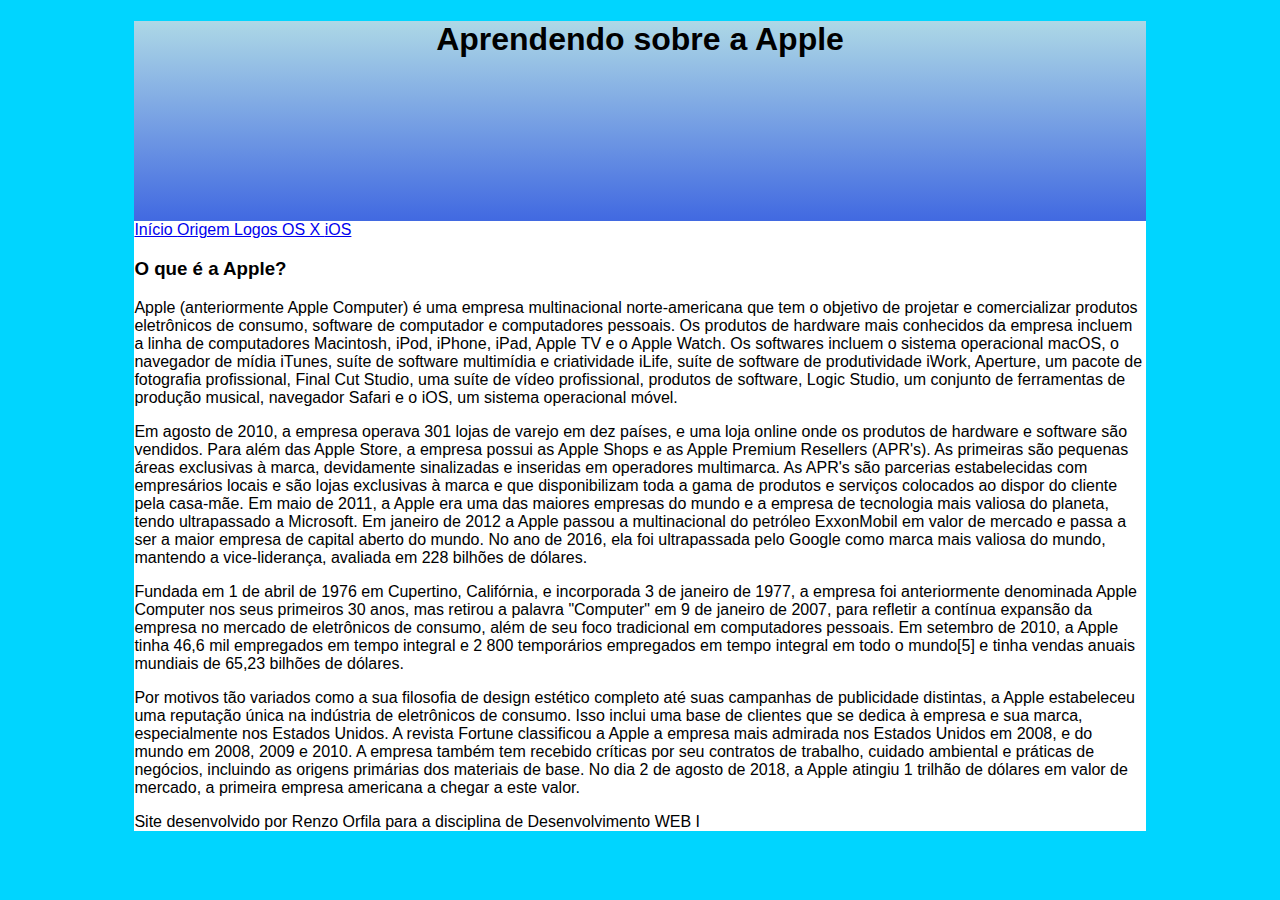
==== index.html @ 6bbe324b "Adicionando o Git ao projeto" ====
<!DOCTYPE html>
<html lang="pt-br">
<head>
    <meta charset="UTF-8">
    <meta name="viewport" content="width=device-width, initial-scale=1.0">
    <meta name="desceiption" content="Página usando linkagem">
    <meta name="keywords" content="apple, html, macOS">
    <title>Aprendendo sobre a Apple</title>
    <link rel="stylesheet" href="css/estilos.css">
    <link rel="shortcut icon" href= "img/logotipo-da-apple.png" type="image/png">
</head>
<body>
    <div id= "container">
        <div id="header">
            <h1>Aprendendo sobre a Apple</h1>
        </div>
        <div id="nav">
            <a href="index.html" title="Acesse a página inicial">
                Início
            </a>
            <a href="historia.html" title="Aprenda sobre a origem">
                Origem
            </a>
            <a href="logos.html" title="Saiba sobre as logos">
                Logos
            </a>
            <a href="macos.html" title="Sobre macOS">
                OS X
            </a>
            <a href="iphone.html" title="Sobre iOS">
                iOS
            </a>
        </div>
        <div id="content">
            <h3>O que é a Apple?</h3>
            <p>Apple (anteriormente Apple Computer) é uma empresa multinacional norte-americana que tem o objetivo de projetar e comercializar produtos eletrônicos de consumo, software de computador e computadores pessoais. Os produtos de hardware mais conhecidos da empresa incluem a linha de computadores Macintosh, iPod, iPhone, iPad, Apple TV e o Apple Watch. Os softwares incluem o sistema operacional macOS, o navegador de mídia iTunes, suíte de software multimídia e criatividade iLife, suíte de software de produtividade iWork, Aperture, um pacote de fotografia profissional, Final Cut Studio, uma suíte de vídeo profissional, produtos de software, Logic Studio, um conjunto de ferramentas de produção musical, navegador Safari e o iOS, um sistema operacional móvel.
            </p>
            <p>
                Em agosto de 2010, a empresa operava 301 lojas de varejo em dez países, e uma loja online onde os produtos de hardware e software são vendidos. Para além das Apple Store, a empresa possui as Apple Shops e as Apple Premium Resellers (APR's). As primeiras são pequenas áreas exclusivas à marca, devidamente sinalizadas e inseridas em operadores multimarca. As APR's são parcerias estabelecidas com empresários locais e são lojas exclusivas à marca e que disponibilizam toda a gama de produtos e serviços colocados ao dispor do cliente pela casa-mãe. Em maio de 2011, a Apple era uma das maiores empresas do mundo e a empresa de tecnologia mais valiosa do planeta, tendo ultrapassado a Microsoft. Em janeiro de 2012 a Apple passou a multinacional do petróleo ExxonMobil em valor de mercado e passa a ser a maior empresa de capital aberto do mundo. No ano de 2016, ela foi ultrapassada pelo Google como marca mais valiosa do mundo, mantendo a vice-liderança, avaliada em 228 bilhões de dólares. 
            </p>
            <p>
                Fundada em 1 de abril de 1976 em Cupertino, Califórnia, e incorporada 3 de janeiro de 1977, a empresa foi anteriormente denominada Apple Computer nos seus primeiros 30 anos, mas retirou a palavra "Computer" em 9 de janeiro de 2007, para refletir a contínua expansão da empresa no mercado de eletrônicos de consumo, além de seu foco tradicional em computadores pessoais. Em setembro de 2010, a Apple tinha 46,6 mil empregados em tempo integral e 2 800 temporários empregados em tempo integral em todo o mundo[5] e tinha vendas anuais mundiais de 65,23 bilhões de dólares.
            </p>
            <p>
                Por motivos tão variados como a sua filosofia de design estético completo até suas campanhas de publicidade distintas, a Apple estabeleceu uma reputação única na indústria de eletrônicos de consumo. Isso inclui uma base de clientes que se dedica à empresa e sua marca, especialmente nos Estados Unidos. A revista Fortune classificou a Apple a empresa mais admirada nos Estados Unidos em 2008, e do mundo em 2008, 2009 e 2010. A empresa também tem recebido críticas por seu contratos de trabalho, cuidado ambiental e práticas de negócios, incluindo as origens primárias dos materiais de base. No dia 2 de agosto de 2018, a Apple atingiu 1 trilhão de dólares em valor de mercado, a primeira empresa americana a chegar a este valor.
            </p>    
        </div>
        <div id="footer">
            Site desenvolvido por Renzo Orfila para a disciplina de Desenvolvimento WEB I
        </div>
    </div>
    
</body>
</html>
---- css/estilos.css ----
/*
#4169e1
#1E90FF
#00BFFF
#87CEFA
#ADD8E6
*/

:root{
    --cor0: #4169e1;
    --cor1: #1E90FF;
    --cor2: #00BFFF;
    --cor3: #87CEFA;
    --cor4: #ADD8E6;
}

#container {
    width: 80%;
    margin: auto;
    background-color: #ffffff;
}
body {
    background-color: rgb(0, 213, 255);
    font-family: 'Franklin Gothic Medium', 'Arial Narrow', Arial, sans-serif;
}
#header {
    height: 200px;
    text-align: center;
    width: 100%;
    background-color: rgb(206, 236, 255);
    background-image: linear-gradient(to bottom, var(--cor4), var(--cor0));
}
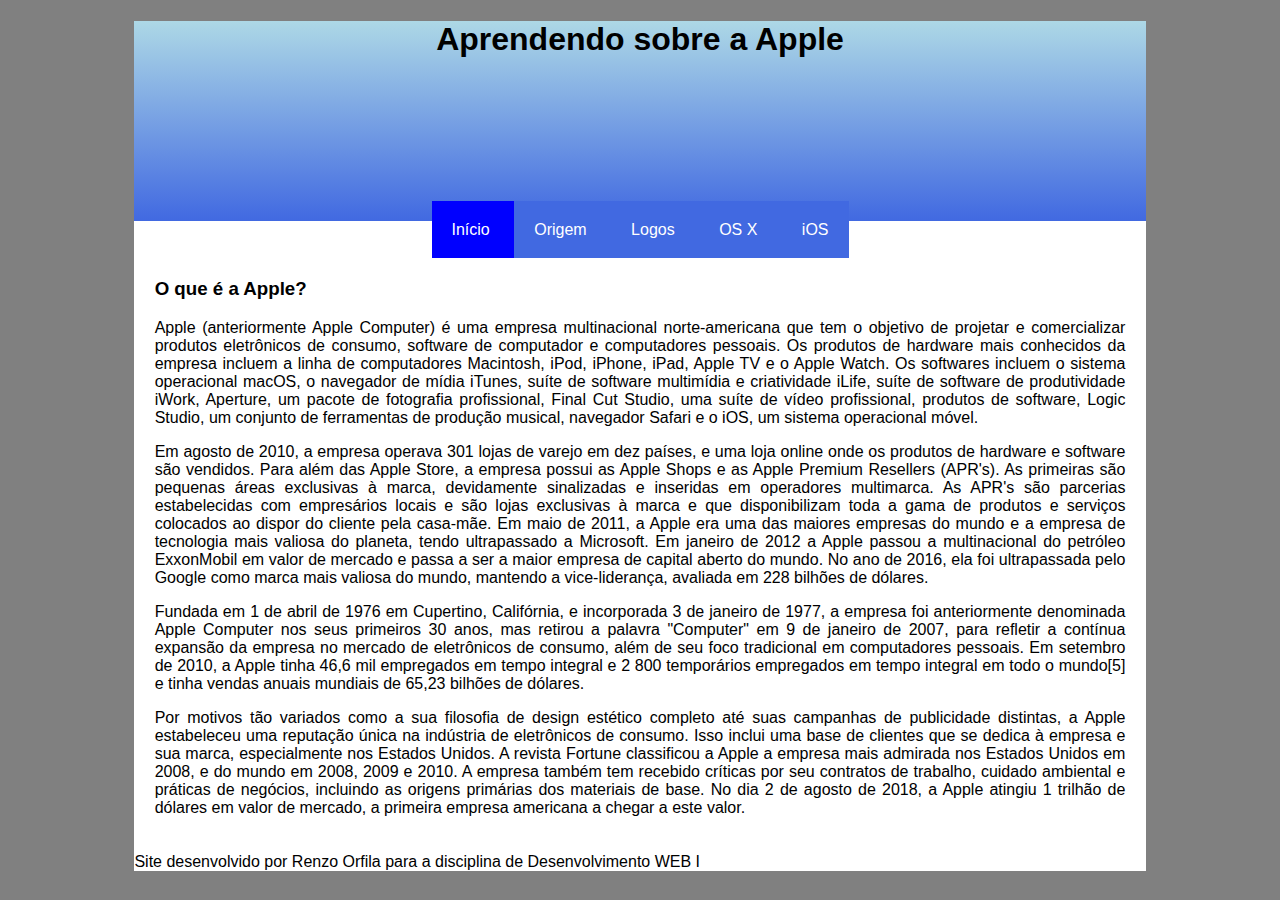
==== commit f2cdf133: "atualizando" ====
--- a/index.html
+++ b/index.html
@@ -15,7 +15,7 @@
             <h1>Aprendendo sobre a Apple</h1>
         </div>
         <div id="nav">
-            <a href="index.html" title="Acesse a página inicial">
+            <a class="active" href="index.html" title="Acesse a página inicial">
                 Início
             </a>
             <a href="historia.html" title="Aprenda sobre a origem">
--- a/css/estilos.css
+++ b/css/estilos.css
@@ -18,10 +18,12 @@
     width: 80%;
     margin: auto;
     background-color: #ffffff;
+
 }
 body {
-    background-color: rgb(0, 213, 255);
-    font-family: 'Franklin Gothic Medium', 'Arial Narrow', Arial, sans-serif;
+    background-color: gray;
+    font-family: "Montserrat", sans-serif;
+    text-align: justify;
 }
 #header {
     height: 200px;
@@ -29,4 +31,35 @@
     width: 100%;
     background-color: rgb(206, 236, 255);
     background-image: linear-gradient(to bottom, var(--cor4), var(--cor0));
+    font-family: "Open Sans", sans-serif;
+}
+#nav a{
+    color: rgb(255, 255, 255);
+    text-decoration: none;
+    padding: 20px;
+    background-color: #4169e1;
+}
+
+#nav a:hover{
+    background-color: #87CEFA;
+
+}
+#nav {
+    text-align: center;
+    font-family: "Protest Guerrilla", sans-serif;
+}
+
+#content{
+    padding: 2%;
+}
+#nav .active {
+    background-color:blue ;
+}
+.logo {
+    float: left;
+    margin: 20px;
+
+}
+#logogeral {
+    background-color: white;
 }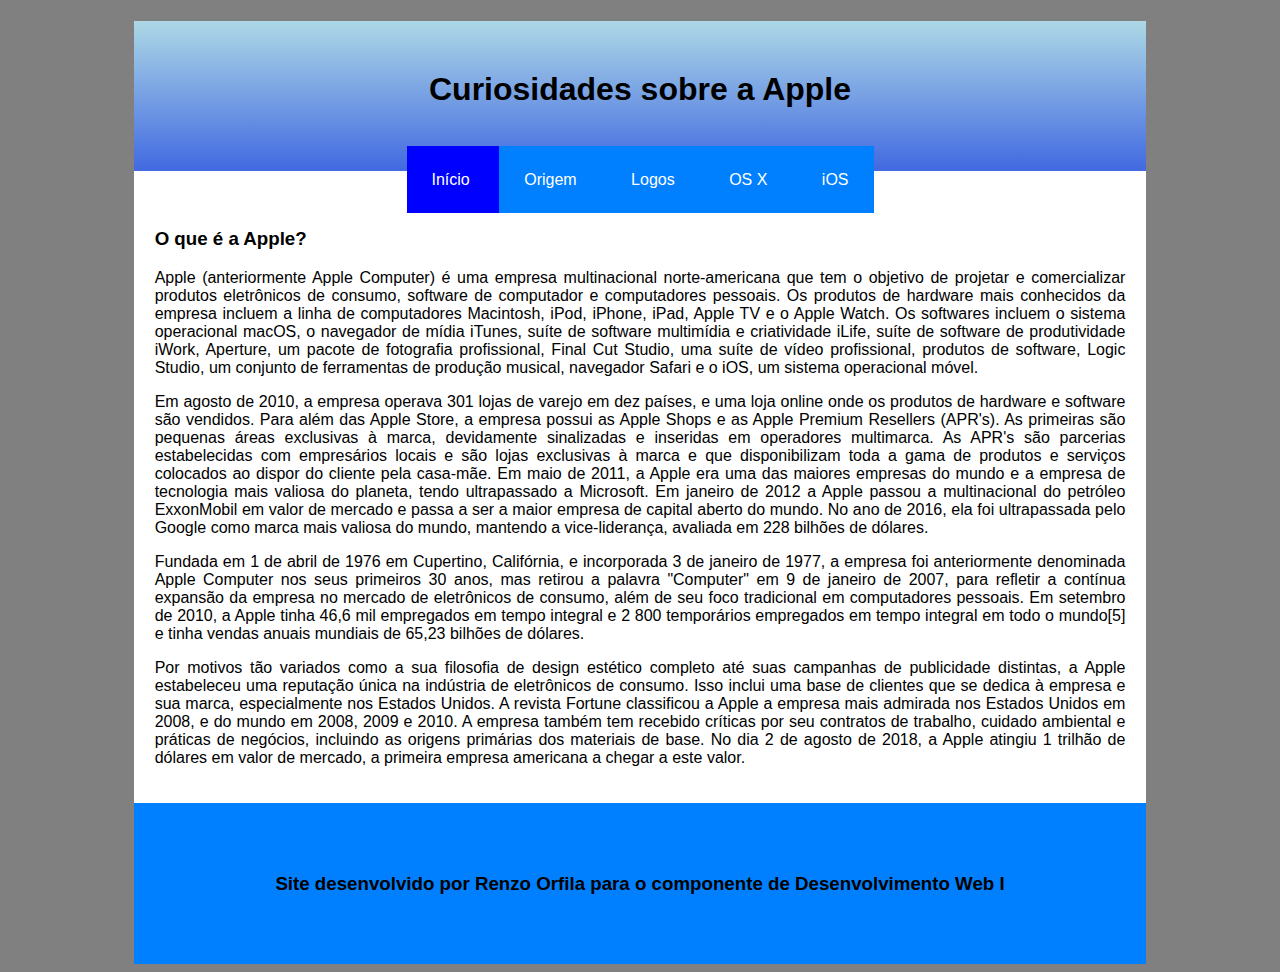
==== commit 7752058d: "Mais uma atualização para o projeto" ====
--- a/index.html
+++ b/index.html
@@ -12,7 +12,7 @@
 <body>
     <div id= "container">
         <div id="header">
-            <h1>Aprendendo sobre a Apple</h1>
+            <h1>Curiosidades sobre a Apple</h1>
         </div>
         <div id="nav">
             <a class="active" href="index.html" title="Acesse a página inicial">
@@ -46,7 +46,7 @@
             </p>    
         </div>
         <div id="footer">
-            Site desenvolvido por Renzo Orfila para a disciplina de Desenvolvimento WEB I
+           <h3>Site desenvolvido por Renzo Orfila para o componente de Desenvolvimento Web I</h3>
         </div>
     </div>
     
--- a/css/estilos.css
+++ b/css/estilos.css
@@ -25,19 +25,25 @@
     font-family: "Montserrat", sans-serif;
     text-align: justify;
 }
-#header {
-    height: 200px;
+#header{
+    height: 150px;
     text-align: center;
     width: 100%;
     background-color: rgb(206, 236, 255);
     background-image: linear-gradient(to bottom, var(--cor4), var(--cor0));
-    font-family: "Open Sans", sans-serif;
+    font-family: "Montserrat", sans-serif;
 }
+
+#header h1{
+    padding: 50px;
+    font-family: "Montserrat", sans-serif;
+}
+
 #nav a{
     color: rgb(255, 255, 255);
     text-decoration: none;
-    padding: 20px;
-    background-color: #4169e1;
+    padding: 25px;
+    background-color: #0080ff;
 }
 
 #nav a:hover{
@@ -47,6 +53,7 @@
 #nav {
     text-align: center;
     font-family: "Protest Guerrilla", sans-serif;
+  
 }
 
 #content{
@@ -58,8 +65,20 @@
 .logo {
     float: left;
     margin: 20px;
+    color: white;
+}
+#imac {
+    margin-left: 17%;
+}
+#garagem {
+    margin-left: 25%;
+}
+#iphone {
+    margin-left: 40%;
+}
 
+#footer{
+    padding: 5%;
+    text-align: center;
+    background-color: #0080ff;
 }
-#logogeral {
-    background-color: white;
-}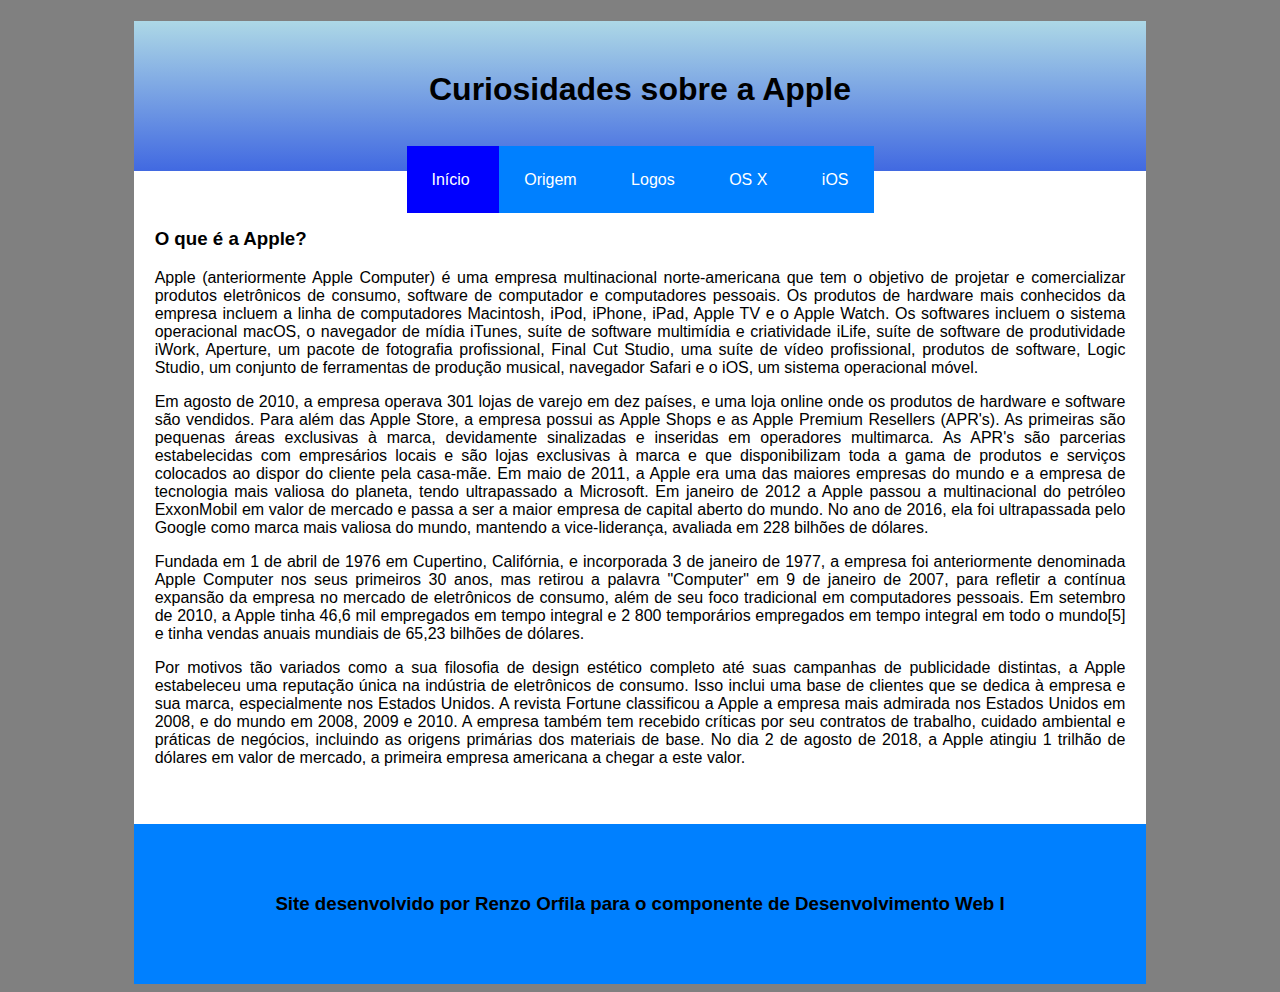
==== commit e2cc5887: "atualizando repositório para próxima atividade" ====
--- a/index.html
+++ b/index.html
@@ -46,9 +46,11 @@
             </p>    
         </div>
         <div id="footer">
-           <h3>Site desenvolvido por Renzo Orfila para o componente de Desenvolvimento Web I</h3>
-        </div>
+            <h3>Site desenvolvido por Renzo Orfila para o componente de Desenvolvimento Web I</h3>
+         </div>
     </div>
+
+    
     
 </body>
 </html>--- a/css/estilos.css
+++ b/css/estilos.css
@@ -81,4 +81,5 @@
     padding: 5%;
     text-align: center;
     background-color: #0080ff;
+    margin-top: 2%;
 }
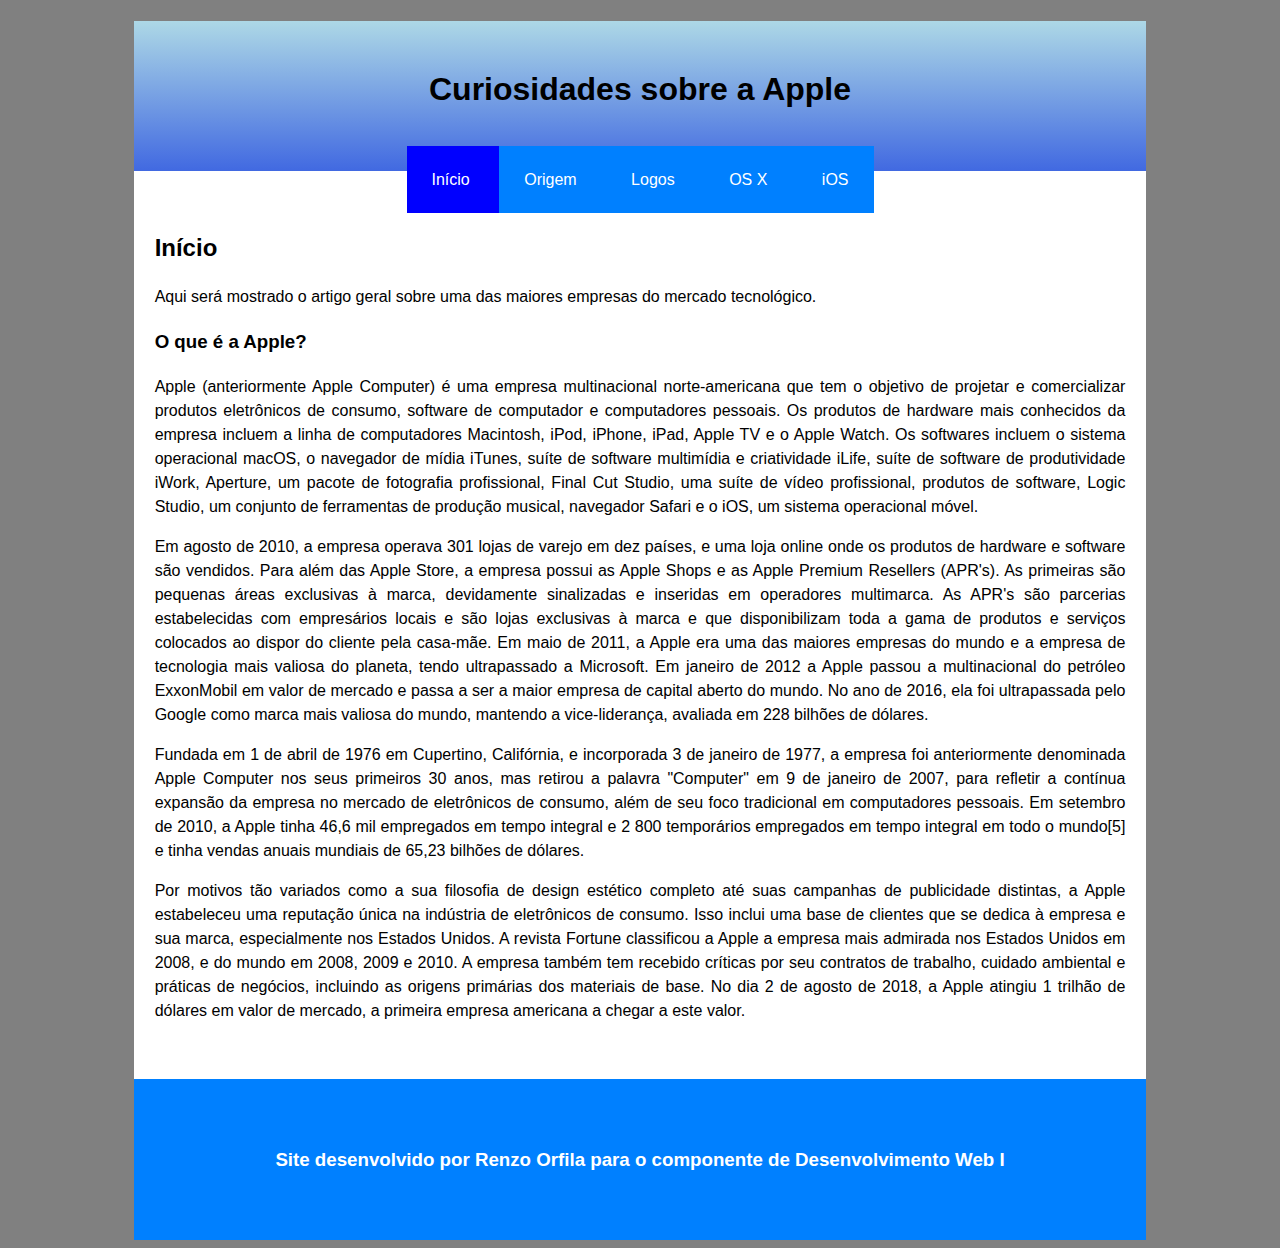
==== commit 18b8dd66: "atualizando para entrega de atividade" ====
--- a/index.html
+++ b/index.html
@@ -5,7 +5,7 @@
     <meta name="viewport" content="width=device-width, initial-scale=1.0">
     <meta name="desceiption" content="Página usando linkagem">
     <meta name="keywords" content="apple, html, macOS">
-    <title>Aprendendo sobre a Apple</title>
+    <title>Curiosidades sobre a Apple</title>
     <link rel="stylesheet" href="css/estilos.css">
     <link rel="shortcut icon" href= "img/logotipo-da-apple.png" type="image/png">
 </head>
@@ -32,6 +32,12 @@
             </a>
         </div>
         <div id="content">
+            <section>
+                <h2>Início</h2>
+                <p>Aqui será mostrado o artigo geral sobre uma das maiores empresas do mercado tecnológico.</p>
+            </section>
+
+            <article>
             <h3>O que é a Apple?</h3>
             <p>Apple (anteriormente Apple Computer) é uma empresa multinacional norte-americana que tem o objetivo de projetar e comercializar produtos eletrônicos de consumo, software de computador e computadores pessoais. Os produtos de hardware mais conhecidos da empresa incluem a linha de computadores Macintosh, iPod, iPhone, iPad, Apple TV e o Apple Watch. Os softwares incluem o sistema operacional macOS, o navegador de mídia iTunes, suíte de software multimídia e criatividade iLife, suíte de software de produtividade iWork, Aperture, um pacote de fotografia profissional, Final Cut Studio, uma suíte de vídeo profissional, produtos de software, Logic Studio, um conjunto de ferramentas de produção musical, navegador Safari e o iOS, um sistema operacional móvel.
             </p>
@@ -43,7 +49,8 @@
             </p>
             <p>
                 Por motivos tão variados como a sua filosofia de design estético completo até suas campanhas de publicidade distintas, a Apple estabeleceu uma reputação única na indústria de eletrônicos de consumo. Isso inclui uma base de clientes que se dedica à empresa e sua marca, especialmente nos Estados Unidos. A revista Fortune classificou a Apple a empresa mais admirada nos Estados Unidos em 2008, e do mundo em 2008, 2009 e 2010. A empresa também tem recebido críticas por seu contratos de trabalho, cuidado ambiental e práticas de negócios, incluindo as origens primárias dos materiais de base. No dia 2 de agosto de 2018, a Apple atingiu 1 trilhão de dólares em valor de mercado, a primeira empresa americana a chegar a este valor.
-            </p>    
+            </p>
+            </article>   
         </div>
         <div id="footer">
             <h3>Site desenvolvido por Renzo Orfila para o componente de Desenvolvimento Web I</h3>
--- a/css/estilos.css
+++ b/css/estilos.css
@@ -24,6 +24,7 @@
     background-color: gray;
     font-family: "Montserrat", sans-serif;
     text-align: justify;
+    overflow-x: hidden;
 }
 #header{
     height: 150px;
@@ -58,23 +59,32 @@
 
 #content{
     padding: 2%;
+    line-height: 1.5;
 }
 #nav .active {
     background-color:blue ;
 }
 .logo {
-    float: left;
+    float: auto;
     margin: 20px;
-    color: white;
+    color: black;
+    display: flex;
+    justify-content: center;
 }
 #imac {
-    margin-left: 17%;
+    display: flex;
+    justify-content: center;
+    align-items: center;
 }
 #garagem {
-    margin-left: 25%;
+   display: flex;
+   justify-content: center;
+   align-items: center;
 }
 #iphone {
-    margin-left: 40%;
+    display: flex;
+    justify-content: center;
+    align-items: center;
 }
 
 #footer{
@@ -82,4 +92,33 @@
     text-align: center;
     background-color: #0080ff;
     margin-top: 2%;
+    color: white;
 }
+
+.tabela {
+    text-align: center;
+}
+.tabela1 {
+    width: 30%;
+    text-align: center;
+    margin: auto;
+}
+
+.tabela1, .tabela1 th, .tabela1 td {
+    border: 1px solid black;
+    border-collapse: collapse;
+}
+
+.tabela1 th, .tabela1 td {
+    padding: 1%;
+}
+
+.tabela1 tr:nth-child(even) {
+    background-color: #ddd;
+  }
+
+  .tabela1 th {
+    background-color: #333;
+    color: #fff;
+    font-weight: bold;
+  }